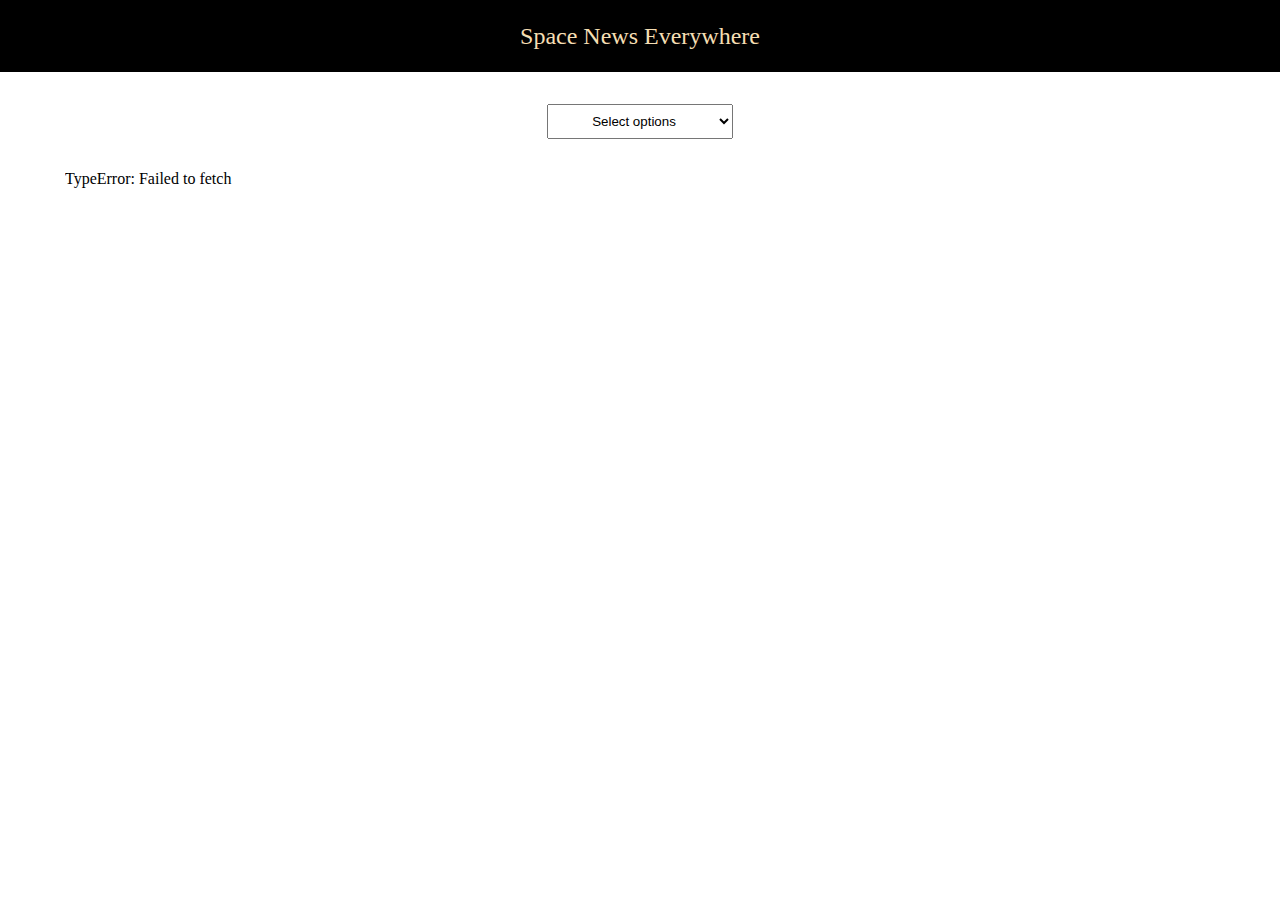
==== block-BJaajw/code/index.html @ 995a0bae "Auto merge by bot" ====
<!DOCTYPE html>
<html lang="en">
<head>
  <meta charset="UTF-8">
  <meta http-equiv="X-UA-Compatible" content="IE=edge">
  <meta name="viewport" content="width=device-width, initial-scale=1.0">
  <link rel="stylesheet" href="./assets/stylesheets/main.css">
  <script src="./index.js" defer></script>
  <title>Spaceflight News App</title>
</head>
<body>
  <header class="header">
    <div class="container">
      <h1>Space News Everywhere</h1>

    </div>
  </header>
  <main>
    <div class="hero">
      <div class="container">
        <div class="select_wrap">
          <select name="news_title">
            <option value="">Select options</option>
            <!-- <option value="Friday" selected>Friday</option>
              <option value="Saturday">Saturday</option>
              <option value="Sunday">Sunday</option> -->
          </select>

        </div>
        <ul class="news_wrap">
          <!-- <li class="news">
            <img src="https://www.nasaspaceflight.com/wp-content/uploads/2021/05/Orion-and-ICPS-16-final.small_.jpg" alt="">
            <div class="news_info">
              <span class="source">NDTV News</span>
              <h2>
                Lorem ipsum dolor sit amet, consectetur adipisicing elit. Fugiat officiis ipsa iste voluptas reiciendis cumque quia facilis ullam suscipit placeat, magnam dicta cupiditate natus quidem nulla ut quos? Maiores, iure!
              </h2>
              <button class="source">Read more</button>
            </div>
          </li> -->
        </ul>
      </div>

    </div>
  </main>
</body>
</html>
---- block-BJaajw/code/assets/stylesheets/main.css ----
/* http://meyerweb.com/eric/tools/css/reset/ 
   v2.0 | 20110126
   License: none (public domain)
*/
html, body, div, span, applet, object, iframe,
h1, h2, h3, h4, h5, h6, p, blockquote, pre,
a, abbr, acronym, address, big, cite, code,
del, dfn, em, img, ins, kbd, q, s, samp,
small, strike, strong, sub, sup, tt, var,
b, u, i, center,
dl, dt, dd, ol, ul, li,
fieldset, form, label, legend,
table, caption, tbody, tfoot, thead, tr, th, td,
article, aside, canvas, details, embed,
figure, figcaption, footer, header, hgroup,
menu, nav, output, ruby, section, summary,
time, mark, audio, video {
  margin: 0;
  padding: 0;
  border: 0;
  font-size: 100%;
  font: inherit;
  vertical-align: baseline;
}

/* HTML5 display-role reset for older browsers */
article, aside, details, figcaption, figure,
footer, header, hgroup, menu, nav, section {
  display: block;
}

body {
  line-height: 1;
}

ol, ul {
  list-style: none;
}

blockquote, q {
  quotes: none;
}

blockquote:before, blockquote:after,
q:before, q:after {
  content: '';
  content: none;
}

table {
  border-collapse: collapse;
  border-spacing: 0;
}

* {
  -webkit-box-sizing: border-box;
          box-sizing: border-box;
}

body {
  font-size: 16px;
}

.container {
  max-width: 1150px;
  margin: 0 auto;
}

.header {
  padding: 1.5rem 0;
  background-color: black;
}

.header h1 {
  font-size: 1.5rem;
  color: wheat;
  text-align: center;
}

.hero .news {
  width: 100%;
  display: -webkit-box;
  display: -ms-flexbox;
  display: flex;
  background-color: wheat;
  padding: 1rem;
  margin: 2rem 0;
}

.hero .news img {
  width: 20%;
}

.news_wrap {
  padding: 2rem 0;
}

.news_info {
  display: -webkit-box;
  display: -ms-flexbox;
  display: flex;
  -webkit-box-orient: vertical;
  -webkit-box-direction: normal;
      -ms-flex-direction: column;
          flex-direction: column;
  -webkit-box-pack: justify;
      -ms-flex-pack: justify;
          justify-content: space-between;
  padding-left: 1rem;
}

.news_info * {
  padding: 1rem 0;
}

.news_info a {
  text-decoration: none;
}

.news_info button {
  display: -webkit-box;
  display: -ms-flexbox;
  display: flex;
  -webkit-box-pack: center;
      -ms-flex-pack: center;
          justify-content: center;
  cursor: pointer;
}

.news_info h2 {
  font-size: 1.2rem;
  font-weight: 900;
}

.source {
  display: -webkit-box;
  display: -ms-flexbox;
  display: flex;
  -webkit-box-pack: center;
      -ms-flex-pack: center;
          justify-content: center;
  padding: 0.25rem;
  background-color: black;
  color: azure;
  width: 100%;
  border-radius: 2rem;
  border: 0;
}

.select_wrap {
  text-align: center;
  padding-top: 2rem;
}

.select_wrap select {
  text-align: center;
  padding: 0.5rem 2.5rem;
}
/*# sourceMappingURL=main.css.map */
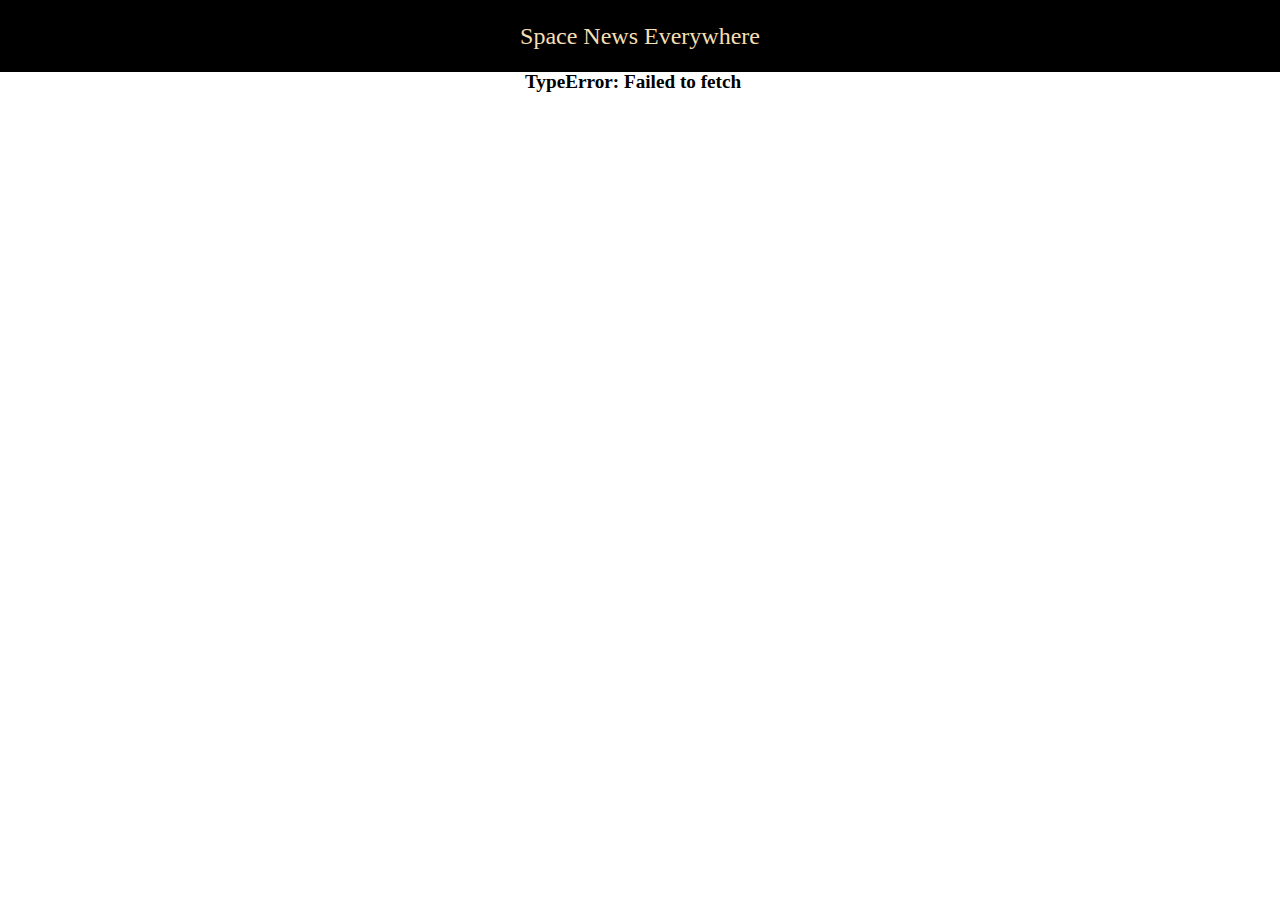
==== commit ce8eb501: "add spinner" ====
--- a/block-BJaajw/code/index.html
+++ b/block-BJaajw/code/index.html
@@ -18,27 +18,21 @@
   <main>
     <div class="hero">
       <div class="container">
-        <div class="select_wrap">
-          <select name="news_title">
-            <option value="">Select options</option>
-            <!-- <option value="Friday" selected>Friday</option>
-              <option value="Saturday">Saturday</option>
-              <option value="Sunday">Sunday</option> -->
-          </select>
+        <div class="error_message_wrap">
+          <p class="error"></p>
+        </div>
+        <div class="main">
+          <div class="select_wrap">
+            <select name="news_title">
+              <option value="">Select options</option>
+            </select>
+  
+          </div>
+          <ul class="news_wrap">
 
+          </ul>
         </div>
-        <ul class="news_wrap">
-          <!-- <li class="news">
-            <img src="https://www.nasaspaceflight.com/wp-content/uploads/2021/05/Orion-and-ICPS-16-final.small_.jpg" alt="">
-            <div class="news_info">
-              <span class="source">NDTV News</span>
-              <h2>
-                Lorem ipsum dolor sit amet, consectetur adipisicing elit. Fugiat officiis ipsa iste voluptas reiciendis cumque quia facilis ullam suscipit placeat, magnam dicta cupiditate natus quidem nulla ut quos? Maiores, iure!
-              </h2>
-              <button class="source">Read more</button>
-            </div>
-          </li> -->
-        </ul>
+        
       </div>
 
     </div>
--- a/block-BJaajw/code/assets/stylesheets/main.css
+++ b/block-BJaajw/code/assets/stylesheets/main.css
@@ -66,6 +66,80 @@
   margin: 0 auto;
 }
 
+.lds-hourglass {
+  display: inline-block;
+  position: relative;
+  width: 80px;
+  height: 80px;
+  top: 10rem;
+  left: 45%;
+}
+
+.lds-hourglass:after {
+  content: " ";
+  display: block;
+  border-radius: 50%;
+  width: 0;
+  height: 0;
+  margin: 8px;
+  -webkit-box-sizing: border-box;
+          box-sizing: border-box;
+  border: 32px solid #1a1919;
+  border-color: #0e0d0d transparent #181717 transparent;
+  -webkit-animation: lds-hourglass 1.2s infinite;
+          animation: lds-hourglass 1.2s infinite;
+}
+
+@-webkit-keyframes lds-hourglass {
+  0% {
+    -webkit-transform: rotate(0);
+            transform: rotate(0);
+    -webkit-animation-timing-function: cubic-bezier(0.55, 0.055, 0.675, 0.19);
+            animation-timing-function: cubic-bezier(0.55, 0.055, 0.675, 0.19);
+  }
+  50% {
+    -webkit-transform: rotate(900deg);
+            transform: rotate(900deg);
+    -webkit-animation-timing-function: cubic-bezier(0.215, 0.61, 0.355, 1);
+            animation-timing-function: cubic-bezier(0.215, 0.61, 0.355, 1);
+  }
+  100% {
+    -webkit-transform: rotate(1800deg);
+            transform: rotate(1800deg);
+  }
+}
+
+@keyframes lds-hourglass {
+  0% {
+    -webkit-transform: rotate(0);
+            transform: rotate(0);
+    -webkit-animation-timing-function: cubic-bezier(0.55, 0.055, 0.675, 0.19);
+            animation-timing-function: cubic-bezier(0.55, 0.055, 0.675, 0.19);
+  }
+  50% {
+    -webkit-transform: rotate(900deg);
+            transform: rotate(900deg);
+    -webkit-animation-timing-function: cubic-bezier(0.215, 0.61, 0.355, 1);
+            animation-timing-function: cubic-bezier(0.215, 0.61, 0.355, 1);
+  }
+  100% {
+    -webkit-transform: rotate(1800deg);
+            transform: rotate(1800deg);
+  }
+}
+
+.error_message_wrap {
+  position: relative;
+  font-size: 1.2rem;
+  font-weight: 600;
+}
+
+.error_message_wrap .error {
+  position: absolute;
+  top: -120%;
+  left: 40%;
+}
+
 .header {
   padding: 1.5rem 0;
   background-color: black;
